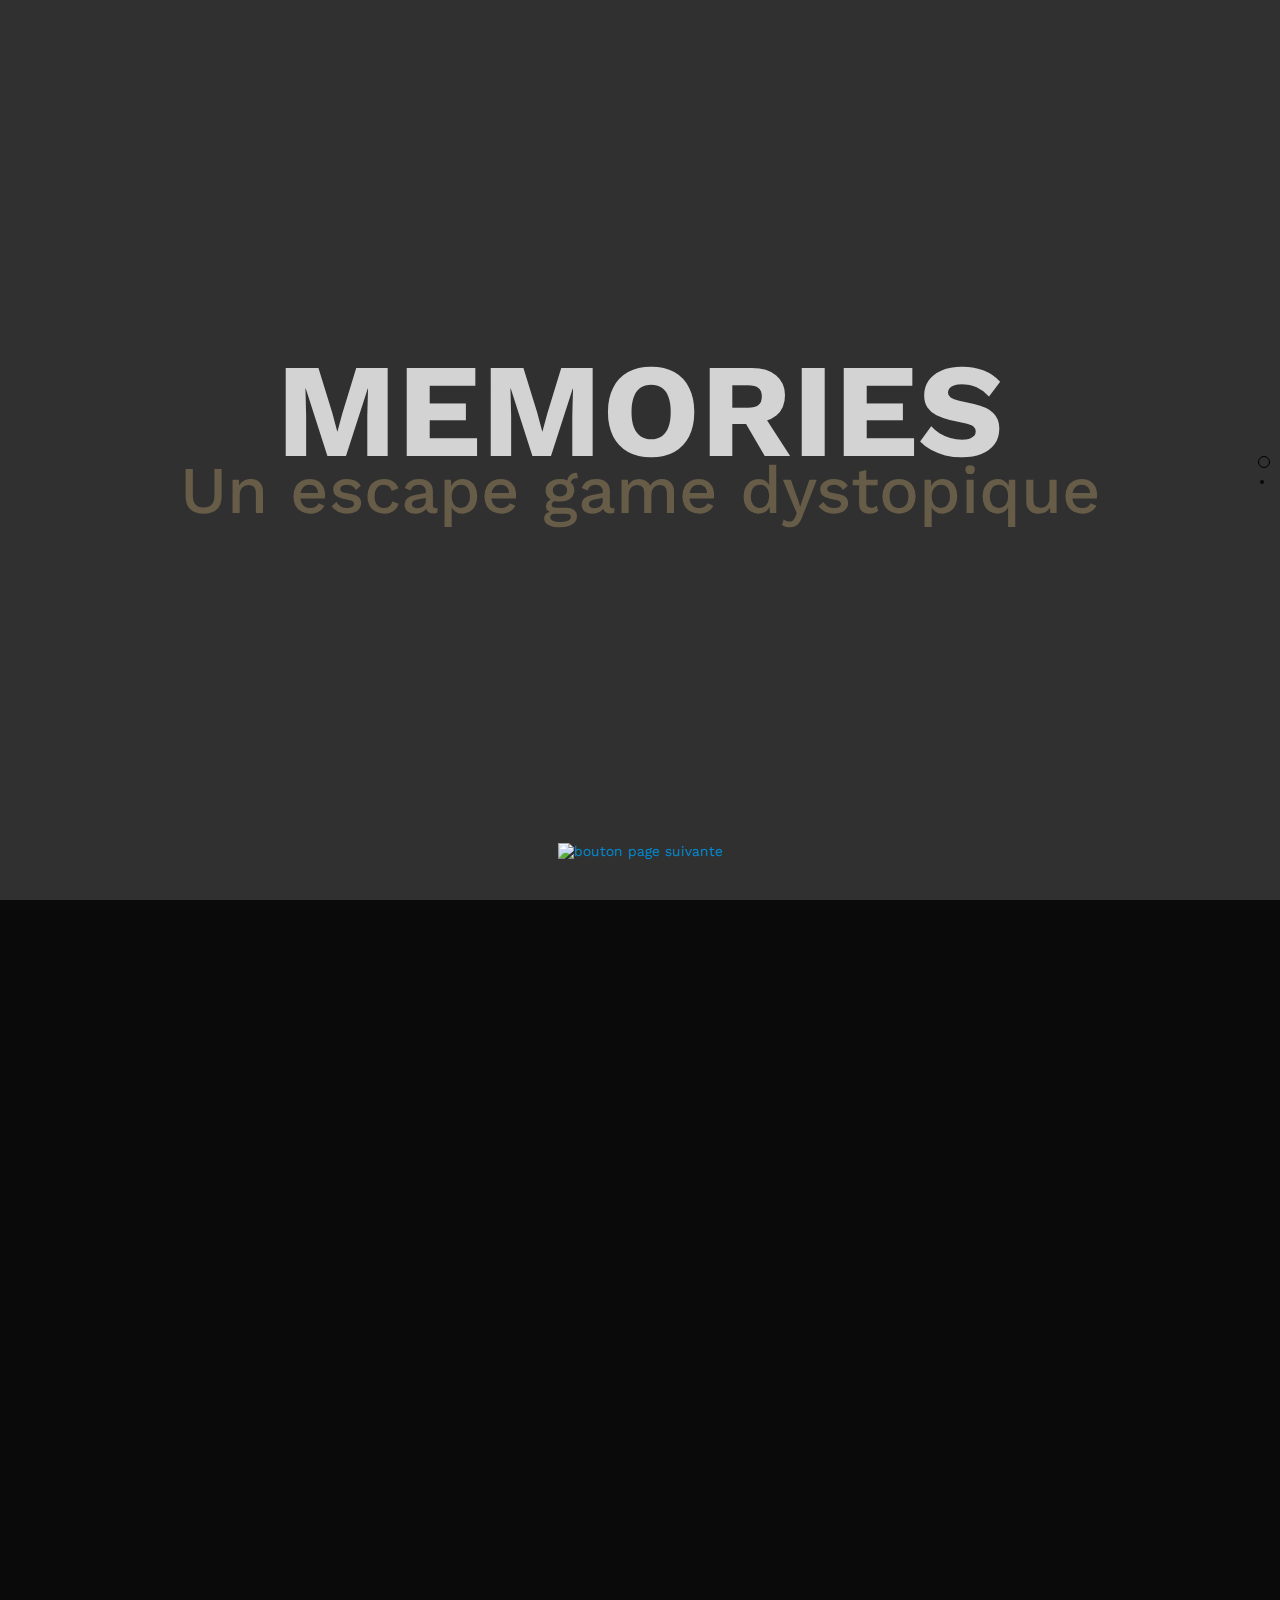
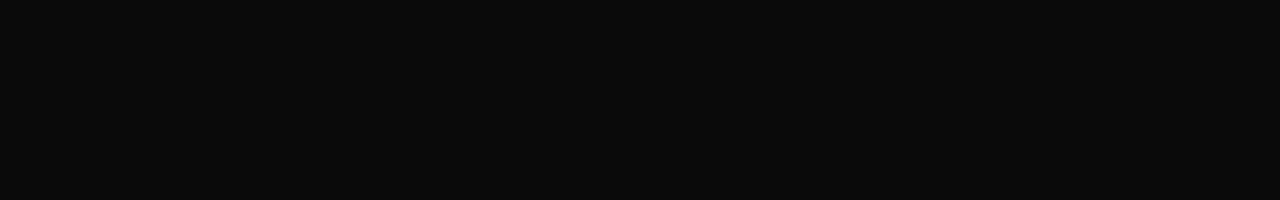
==== index.html @ 45ddd0ff "AJOUT BOUTON VERS PAGE 2 + STYLE / SUPPRESSION TEXTE "DECOUVRIR"" ====
<!DOCTYPE html>
<html lang="en">
<head>
    <meta charset="UTF-8">
    <title>Memories</title>
    <link href="bootstrap.min.css" rel="stylesheet"/>
    <link href="css/style.css" rel="stylesheet"/>
    <link href="https://fonts.googleapis.com/css?family=Work+Sans:100,200,300,400,500,600,700,800,900" rel="stylesheet">

    <link href="css/jquery.fancybox.min.css" rel="stylesheet"/>
    <script type="text/javascript" src="jquery-3.3.1.min.js"></script>
    <script type="text/javascript" src="js/jquery.fancybox.min.js"></script>
    <script type="text/javascript" src="js/jquery.onepage-scroll.min.js"></script>
    <link href='css/onepage-scroll.css' rel='stylesheet' type='text/css'>
    <script>
        $(document).ready(function () {
            $(".main").onepage_scroll({
                sectionContainer: "section",
                responsiveFallback: 600,
                loop: true
            });
        });

    </script>
    <script type="text/javascript" src="js/app.js"></script>
</head>
<body>
<div class="main">
    <div id="home">
        <section class="page1">
            <div class="main-home">
                <h1 class="main-title">
                    Memories
                </h1>
                <h3 class="main-subtitle">
                    Un escape game dystopique
                </h3>
                <a href="#main-rule" class="btn-nextpage">
                    <img class="arrow-down" src="images/arrow-down.svg" alt="bouton page suivante"/>
                </a>
            </div>
        </section>
        <section class="page2">
            <div class="main-rule" id="main-rule">
                <h2 class="main-title-rule">
                    Vous vous réveillez dans un batîment délabré. La seule issue est verouillée par un digicode.
                    Retrouvez la
                    mémoire et résolvez les énigmes pour vous échapper avant qu'il ne soit trop tard.
                </h2>
                <br>
                <div class="flex-parent">
                    <div class="flex-child">
                        <img src="images/escape.svg">
                        <p>Pour retrouver la mémoire et vous échapper</p>
                    </div>
                    <div class="flex-child">
                        <img src="images/loupe.svg">
                        <p>Résolvez les énigmes</p>
                    </div>
                    <div class="flex-child">
                        <img src="images/hourglass.svg">
                        <p>Dans un temps imparti de 30 minutes</p>
                    </div>
                    <div class="flex-child">
                        <img src="images/hourglassMalus.svg">
                        <p>Attention : chaque erreur vous fait perdre du temps</p>
                    </div>
                </div>
                <div class="centered-rule">
                    <button class="button" id="clickable" onclick="transition()"></button>
                    <p>Commencer à jouer</p>
                </div>
            </div>
        </section>
    </div>
</div>

<div class="jeu" id="game" style="display: none">
    <div id="countdown" class="countdown disable"></div>
    <div id="gameover-overlay" class="gameover-overlay">
        <h1>GAME OVER</h1>
        <p>Temps écoulé</p>
        <a href="index.html">Rééssayer</a>
    </div>
    <!--Enigme n°1-->
    <a id="obj-1" class="enigme-btn enigme-btn-1" data-fancybox data-src="#enigme-1" href="javascript:"></a>
    <div style="display: none;" id="enigme-1" class="enigme">
        <div class="enigme-content enigme-content-1">
            <h2>[DEV Énigme 1]</h2>
            <p class="disable"><b>« Quand l'ainé avait 18 ans, son petit frère en avait le tiers. Aujourd'hui, l'ainé
                est considéré comme
                majeur
                des
                deux côtés de l'Atlantique. Quel âge a son petit frère ? »</b></p><br/>
            <form id="form-reponse-1" class="form-reponse">
                <label for="input-reponse-1">Réponse : </label>
                <input type="text" id="input-reponse-1" class="input-reponse-1 input-reponse" maxlength="2">
                <button id="btn-answer-1" class="answer">Répondre</button>
            </form>
            <div id="info-reponse-1"></div>
        </div>
    </div>

    <!--Enigme n°2-->
    <a id="obj-2" class="enigme-btn enigme-btn-2" data-fancybox data-src="#enigme-2" href="javascript:"></a>
    <div style="display: none;" id="enigme-2" class="enigme">
        <div class="enigme-pic">
            <img src="images/enigme .jpg" class="pic-enigme-2 pic-enigme">
        </div>
        <div class="enigme-content enigme-content-1">
            <h2>[DEV Énigme 2]</h2>
            <p>Texte de l'énigme.</p>
        </div>
    </div>

    <!--Enigme n°3-->
    <a id="obj-3" class="enigme-btn enigme-btn-3" data-fancybox data-src="#enigme-3" href="javascript:"></a>
    <div style="display: none;" id="enigme-3" class="enigme">
        <div class="enigme-content enigme-content-1">
            <h2>[DEV Énigme 3]</h2>
            <p>Texte de l'énigme.</p>
        </div>
    </div>

    <!--Enigme n°4-->
    <a id="obj-4" class="enigme-disabled enigme-btn-4" data-fancybox data-src="#enigme-4" href="javascript:"></a>
    <div style="display: none;" id="enigme-4" class="enigme">
        <div class="enigme-content enigme-content-1">
            <h2>[DEV Énigme 4]</h2>
            <p>Énigme à venir...</p>
        </div>
    </div>

    <!--Enigme n°5-->
    <a id="obj-5" class="enigme-disabled enigme-btn-5" data-fancybox data-src="#enigme-5" href="javascript:"></a>
    <div style="display: none;" id="enigme-5" class="enigme">
        <div class="enigme-content enigme-content-1">
            <h2>[DEV Énigme 5]</h2>
            <p>Énigme à venir...</p>
        </div>
    </div>

    <!--Enigme n°6-->
    <a id="obj-6" class="enigme-disabled enigme-btn-6" data-fancybox data-src="#enigme-6" href="javascript:"></a>
    <div style="display: none;" id="enigme-6" class="enigme">
        <div class="enigme-content enigme-content-1">
            <h2>[DEV Énigme 6]</h2>
            <p>Énigme à venir...</p>
        </div>
    </div>
    <!--Digicode-->
    <a id="digicode-btn" class="digicode-btn" data-fancybox data-src="#digicode-content" href="javascript:"></a>
    <div style="display: none;" id="digicode-content" class="digicode-content">
        <div class="enigme-content enigme-content-1">
            <h2>[DEV Digicode]</h2>
            <p>Bails de l'énigme.</p>
        </div>

    </div>
</div>
</body>
</html>
---- css/style.css ----
* {
    margin: 0;
    padding: 0;
    box-sizing: border-box;
    font-family: 'Work Sans', sans-serif;
    line-height: 1.2;
}

body {
    background-color: #0a0a0a;
    transition: all 1000ms ease-in-out;
    scroll-behavior: smooth;
}

h2 {
    margin: 0;
}

/* fonts */
@font-face {
    font-family: digital-7;
    src: url('../fonts/digital_7/digital-7.ttf');
}

@font-face {
    font-family: digital-7-italic;
    src: url('../fonts/digital_7/digital-7-italic.ttf');
}

@font-face {
    font-family: digital-7-mono;
    src: url('../fonts/digital_7/digital-7-mono.ttf');
}

@font-face {
    font-family: digital-7-mono-italic;
    src: url('../fonts/digital_7/digital-7-mono-italic.ttf');
}

/* Style HomePage */

.main-home {
    display: flex;
    background: url("../images/background.jpg");
    background-size: cover;
    height: 100vh;
    background-color: #303030;
    justify-content: center;
    align-items: center;
    flex-direction: column;
    position: relative;
}

.main-title {
    text-transform: uppercase;
    color: #d3d3d3;
    font-size: 100pt;
    font-weight: 700;
}

.main-subtitle {
    color: #665c47;
    font-size: 50pt;
    font-weight: 500;
    margin-top: 30px;
}

.discover {
    margin-top: 30px;
}

/**Bouton next-page***/

.btn-nextpage {
    position: absolute;
    bottom: 40px;
    z-index: 10;
    font-family: 'webfonts', sans-serif !important;
    transition: all 0.45s ease-in-out;
}

.btn-nextpage:hover {
    bottom: 23px;
}

.arrow-down {
    width: 140px;
    height: 100%;
}

.main-home p {
    font-weight: 400;
    color: #fefefe;
    font-size: 25pt;
}

.main-rule {
    height: 100vh;
    background: linear-gradient(#252525, #161616);
}

.main-rule h2 {
    padding-top: 40px;
    text-align: center;
    margin-left: 15%;
    margin-right: 15%;
    color: #fefefe;
    font-size: 25pt;
    font-weight: 400;
}

.flex-parent {
    display: flex;
    padding-top: 80px;
    margin-left: 15%;
    margin-right: 15%;
    flex-direction: row;
    justify-content: space-between;
}

.flex-child {
    text-align: center;
    display: flex;
    width: 20%;
    flex-direction: column;
}

.flex-child img {
    width: 100%;
    height: auto;
}

.flex-child p {
    font-size: 20pt;
    color: #ffffff;
}

.centered-rule {
    text-align: center;
}

.button {
    outline: none;
    margin-top: 60px;
    border: 0;
    background: transparent;
    box-sizing: border-box;
    width: 0;
    height: 74px;
    border-color: transparent transparent transparent #ffffff;
    transition: 300ms all ease;
    cursor: pointer;
    border-style: solid;
    border-width: 37px 0 37px 60px;
}

.button:hover {
    transition: 300ms all ease;
    border-color: transparent transparent transparent #665c47;
}

.centered-rule p {
    margin-top: 10px;
    color: #fefefe;
    text-transform: uppercase;
    font-weight: 400;
    font-size: 30pt;
}

.chevron::before {
    border-style: solid;
    border-width: 0.25em 0.25em 0 0;
    content: '';
    display: inline-block;
    height: 0.45em;
    left: 0.15em;
    position: relative;
    top: 0.15em;
    transform: rotate(-45deg);
    vertical-align: top;
    width: 0.45em;
}

.chevron.bottom:before {
    top: 0;
    transform: rotate(135deg);
}

/* Style Jeu */

.enigme-btn, .digicode-btn {
    position: absolute;
    width: 150px;
    height: 150px;
    border-radius: 100%;
    content: " ";
    border: none;
    background: none;
    outline: none !important;
}

.enigme-btn:hover, .digicode-btn:hover {
    background: radial-gradient(rgba(255, 3, 0, 0.53), rgba(255, 255, 255, 0) 65%);
}

.enigme-disabled {
    position: absolute;
    width: 150px;
    height: 150px;
    border-radius: 100%;
    content: " ";
    border: none;
    background: none;
    outline: none !important;
}

.enigme-disabled:hover {
    background: radial-gradient(rgba(75, 80, 86, 0.98), rgba(255, 255, 255, 0) 65%);
}

.enigme-btn-1 {
    left: 32%;
    top: 70%;
}

.enigme-btn-2 {
    left: 57%;
    top: 38%;
}

.enigme-btn-3 {
    left: 12%;
    top: 82%;
}

.enigme-btn-4 {
    left: 90%;
    top: 20%;
}

.enigme-btn-5 {
    left: 22%;
    top: 35%;
}

.enigme-btn-6 {
    left: 50%;
    top: 50%;
}

.enigme {
    -webkit-background-size: contain !important;
    background-size: contain !important;
    background: rgba(255, 255, 255, 0) url("../images/dossierEnigme.png") no-repeat !important;
    width: 982px;
    height: 681px;
}

.enigme-content {
    width: 37%;
    margin-left: 58%;
    margin-top: 20%;
    text-align: justify;
}

.digicode-btn {
    left: 29%;
    top: 30%;
}

.digicode-content {
    -webkit-background-size: contain !important;
    background-size: contain !important;
    background: rgba(255, 255, 255, 0) url(../images/digicode.png) no-repeat !important;
    width: 982px;
    height: 681px;
}

.form-reponse {
    text-align: center;
}

.input-reponse {
    width: 50px;
    border: 2px solid #bca186 !important;
    outline: none !important;
    background-color: rgba(0, 0, 0, 0) !important;
}

.answer {
    margin-bottom: 10px;
    color: #000;
    border: 2px solid #bca186 !important;
    outline: none !important;
    background-color: rgba(0, 0, 0, 0) !important;
    transition: all 200ms ease-in-out;
}

.answer:hover {
    color: #000;
    transition: all 200ms ease-in-out;
}

label {
    display: inline-block;
}

.disable {
    -webkit-user-select: none;
    -khtml-user-select: none;
    -moz-user-select: none;
    -ms-user-select: none;
    -o-user-select: none;
    user-select: none;
}

.pic-enigme {
    transform: rotate(-12deg);
    padding: 15px;
    background-color: rgb(255, 250, 239);
}

.pic-enigme-2 {
    width: 35%;
    margin-top: 25px;
    margin-left: 20px;
    float: left;
}

.countdown {
    font-family: "digital-7-mono-italic", sans-serif;
    color: white;
    top: 25px;
    width: 100%;
    text-align: center;
    font-size: 54pt;
    position: absolute;
    z-index: 999999;
    letter-spacing: 5px;
}

.gameover-overlay {
    background-size: cover;
    justify-content: center;
    align-items: center;
    flex-direction: column;
    filter: opacity(1);
    z-index: 999998;
    width: 100%;
    height: 100%;
    background-color: rgba(0, 0, 0, 0.8);
    position: absolute;
    bottom: 0;
    color: #ef0000;
    text-transform: uppercase;
    display: none;
    text-align: center;
}

.gameover-overlay h1 {
    font-size: 75pt;
}

.gameover-overlay p {
    margin-top: 15px;
    font-size: 28pt;
}

.gameover-overlay a {
    font-size: 15pt;
    color: white;
    text-decoration: none;
}

.gameover-overlay a:hover {
    color: #c7c7c7;
}

.fancybox-bg {
    background: #0a0a0a !important;
}

.fancybox-close-small:after {
    border-radius: 30px !important;
    background-color: #00000000 !important;
    color: #ef0000 !important;
    font-weight: 800 !important;
    font-size: 35pt !important;
}

.fancybox-close-small:hover:after {
    color: #8f0000 !important;
}
---- css/onepage-scroll.css ----
body, html {
  margin: 0;
  overflow: hidden;
  -webkit-transition: opacity 400ms;
  -moz-transition: opacity 400ms;
  transition: opacity 400ms;
}

body, .onepage-wrapper, html {
  display: block;
  position: static;
  padding: 0;
  width: 100%;
  height: 100%;
}

.onepage-wrapper {
  width: 100%;
  height: 100%;
  display: block;
  position: relative;
  padding: 0;
  -webkit-transform-style: preserve-3d;
}

.onepage-wrapper .section {
  width: 100%;
  height: 100%;
}

.onepage-pagination {
  position: absolute;
  right: 10px;
  top: 50%;
  z-index: 5;
  list-style: none;
  margin: 0;
  padding: 0;
}
.onepage-pagination li {
  padding: 0;
  text-align: center;
}
.onepage-pagination li a{
  padding: 10px;
  width: 4px;
  height: 4px;
  display: block;
  
}
.onepage-pagination li a:before{
  content: '';
  position: absolute;
  width: 4px;
  height: 4px;
  background: rgba(0,0,0,0.85);
  border-radius: 10px;
  -webkit-border-radius: 10px;
  -moz-border-radius: 10px;
}

.onepage-pagination li a.active:before{
  width: 10px;
  height: 10px;
  background: none;
  border: 1px solid black;
  margin-top: -4px;
  left: 8px;
}

.disabled-onepage-scroll, .disabled-onepage-scroll .wrapper {
  overflow: auto;
}

.disabled-onepage-scroll .onepage-wrapper .section {
  position: relative !important;
  top: auto !important;
  left: auto !important;
}
.disabled-onepage-scroll .onepage-wrapper {
  -webkit-transform: none !important;
  -moz-transform: none !important;
  transform: none !important;
  -ms-transform: none !important;
  min-height: 100%;
}


.disabled-onepage-scroll .onepage-pagination {
  display: none;
}

body.disabled-onepage-scroll, .disabled-onepage-scroll .onepage-wrapper, html {
  position: inherit;
}
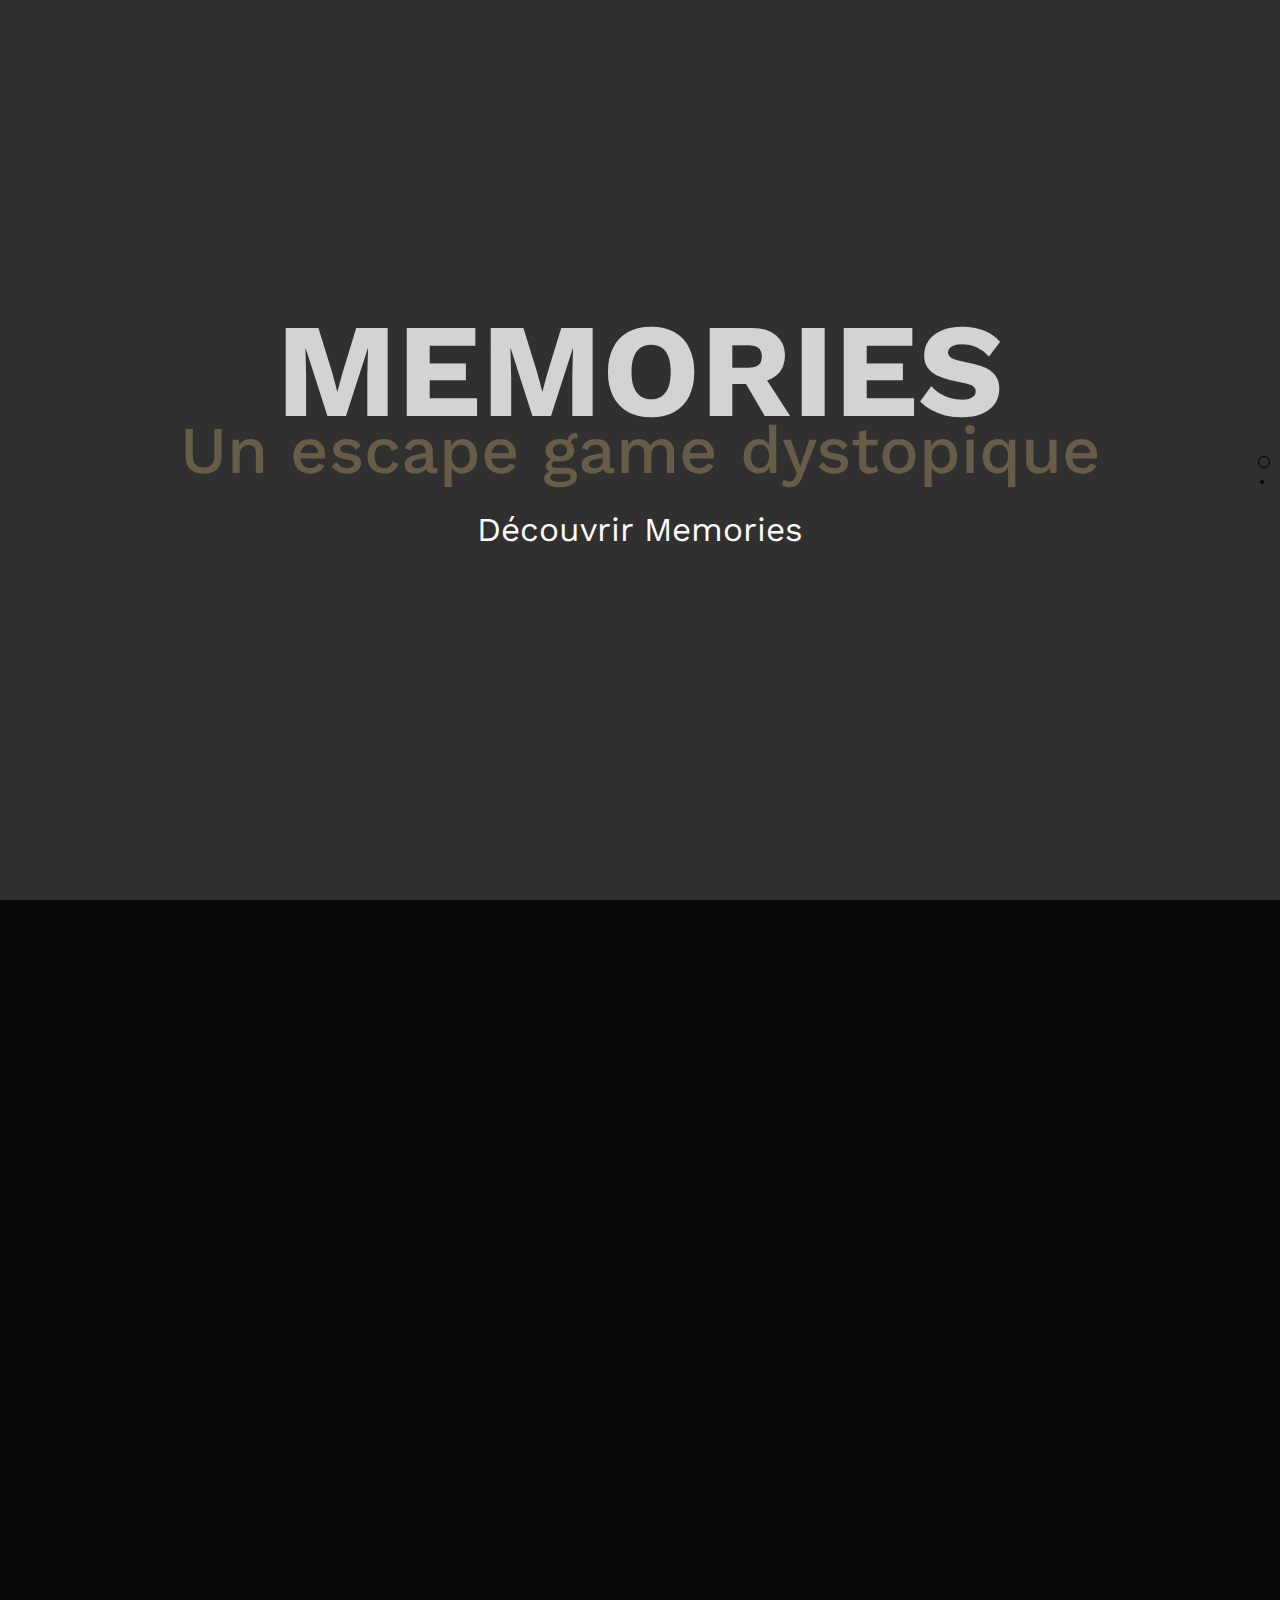
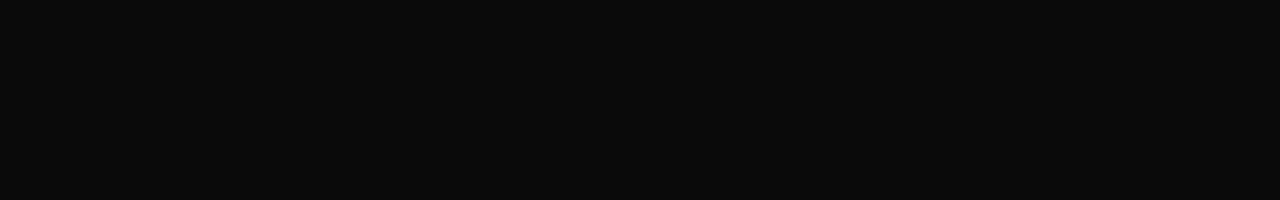
==== commit 530339cb: "ajout des bails de photo pour l'enigme 1" ====
--- a/index.html
+++ b/index.html
@@ -5,13 +5,12 @@
     <title>Memories</title>
     <link href="bootstrap.min.css" rel="stylesheet"/>
     <link href="css/style.css" rel="stylesheet"/>
-    <link href="https://fonts.googleapis.com/css?family=Work+Sans:100,200,300,400,500,600,700,800,900" rel="stylesheet">
-
     <link href="css/jquery.fancybox.min.css" rel="stylesheet"/>
     <script type="text/javascript" src="jquery-3.3.1.min.js"></script>
     <script type="text/javascript" src="js/jquery.fancybox.min.js"></script>
     <script type="text/javascript" src="js/jquery.onepage-scroll.min.js"></script>
     <link href='css/onepage-scroll.css' rel='stylesheet' type='text/css'>
+    <link href="https://fonts.googleapis.com/css?family=Work+Sans:100,200,300,400,500,600,700,800,900" rel="stylesheet">
     <script>
         $(document).ready(function () {
             $(".main").onepage_scroll({
@@ -35,13 +34,13 @@
                 <h3 class="main-subtitle">
                     Un escape game dystopique
                 </h3>
-                <a href="#main-rule" class="btn-nextpage">
-                    <img class="arrow-down" src="images/arrow-down.svg" alt="bouton page suivante"/>
-                </a>
+                <p class="discover">
+                    Découvrir Memories
+                </p>
             </div>
         </section>
         <section class="page2">
-            <div class="main-rule" id="main-rule">
+            <div class="main-rule">
                 <h2 class="main-title-rule">
                     Vous vous réveillez dans un batîment délabré. La seule issue est verouillée par un digicode.
                     Retrouvez la
@@ -76,7 +75,9 @@
 </div>
 
 <div class="jeu" id="game" style="display: none">
-    <div id="countdown" class="countdown disable"></div>
+    <div id="countdown" class="countdown disable">
+        <div id="countdown-inner" class="countdown-inner"></div>
+    </div>
     <div id="gameover-overlay" class="gameover-overlay">
         <h1>GAME OVER</h1>
         <p>Temps écoulé</p>
@@ -127,7 +128,7 @@
     <div style="display: none;" id="enigme-4" class="enigme">
         <div class="enigme-content enigme-content-1">
             <h2>[DEV Énigme 4]</h2>
-            <p>Énigme à venir...</p>
+            <p>Cette énigme n'est pas encore disponible!</p>
         </div>
     </div>
 
@@ -136,7 +137,7 @@
     <div style="display: none;" id="enigme-5" class="enigme">
         <div class="enigme-content enigme-content-1">
             <h2>[DEV Énigme 5]</h2>
-            <p>Énigme à venir...</p>
+            <p>Cette énigme n'est pas encore disponible!</p>
         </div>
     </div>
 
@@ -145,17 +146,32 @@
     <div style="display: none;" id="enigme-6" class="enigme">
         <div class="enigme-content enigme-content-1">
             <h2>[DEV Énigme 6]</h2>
-            <p>Énigme à venir...</p>
+            <p>Cette énigme n'est pas encore disponible!</p>
         </div>
     </div>
     <!--Digicode-->
     <a id="digicode-btn" class="digicode-btn" data-fancybox data-src="#digicode-content" href="javascript:"></a>
     <div style="display: none;" id="digicode-content" class="digicode-content">
-        <div class="enigme-content enigme-content-1">
-            <h2>[DEV Digicode]</h2>
-            <p>Bails de l'énigme.</p>
+        <h2>[DEV Digicode]</h2>
+        <div id="digits" class="digits">
+            <div class="row">
+                <div id="digit-enigme-1" class="single-digit">
+                </div>
+                <div id="digit-enigme-2" class="single-digit">
+                </div>
+                <div id="digit-enigme-3" class="single-digit">
+                </div>
+            </div>
+            <div class="row">
+                <div id="digit-enigme-4" class="single-digit">
+                </div>
+                <div id="digit-enigme-5" class="single-digit">
+                </div>
+                <div id="digit-enigme-6" class="single-digit">
+                </div>
+            </div>
         </div>
-
+        <p><i>Je dois retrouver la mémoire pour sortir d'ici...</i></p>
     </div>
 </div>
 </body>
--- a/css/style.css
+++ b/css/style.css
@@ -48,7 +48,6 @@
     justify-content: center;
     align-items: center;
     flex-direction: column;
-    position: relative;
 }
 
 .main-title {
@@ -67,25 +66,6 @@
 
 .discover {
     margin-top: 30px;
-}
-
-/**Bouton next-page***/
-
-.btn-nextpage {
-    position: absolute;
-    bottom: 40px;
-    z-index: 10;
-    font-family: 'webfonts', sans-serif !important;
-    transition: all 0.45s ease-in-out;
-}
-
-.btn-nextpage:hover {
-    bottom: 23px;
-}
-
-.arrow-down {
-    width: 140px;
-    height: 100%;
 }
 
 .main-home p {
@@ -328,15 +308,23 @@
 }
 
 .countdown {
-    font-family: "digital-7-mono-italic", sans-serif;
     color: white;
-    top: 25px;
+    top: 15px;
     width: 100%;
     text-align: center;
-    font-size: 54pt;
     position: absolute;
     z-index: 999999;
     letter-spacing: 5px;
+}
+
+.countdown-inner {
+    background-color: #101010;
+    border: solid 5px #595a56;
+    font-family: "digital-7-mono", sans-serif;
+    width: 230px;
+    margin: auto;
+    text-align: center;
+    font-size: 48pt;
 }
 
 .gameover-overlay {
@@ -367,13 +355,20 @@
 }
 
 .gameover-overlay a {
+    margin-top: 20px;
     font-size: 15pt;
     color: white;
     text-decoration: none;
+    background-color: #2d2f2d;
+    padding: 5px 15px;
+    border-radius: 50px;
+    border: 1px solid white;
 }
 
 .gameover-overlay a:hover {
     color: #c7c7c7;
+    background-color: #191b19;
+    border-color: #c7c7c7;
 }
 
 .fancybox-bg {
@@ -390,4 +385,34 @@
 
 .fancybox-close-small:hover:after {
     color: #8f0000 !important;
+}
+
+.digits {
+    margin-left: 40%;
+}
+
+.row {
+    display: flex;
+}
+
+.single-digit {
+    display: flex;
+    background-color: black;
+    width: 300px;
+    height: 110px;
+    margin: 15px;
+    color: navajowhite;
+    font-size: 52pt;
+    font-weight: bold;
+    justify-content: center;
+    align-items: center;
+
+}
+
+.digicode-content p {
+    color: white;
+    font-size: 13pt;
+    text-align: center;
+    margin-top: 30px;
+    font-weight: normal;
 }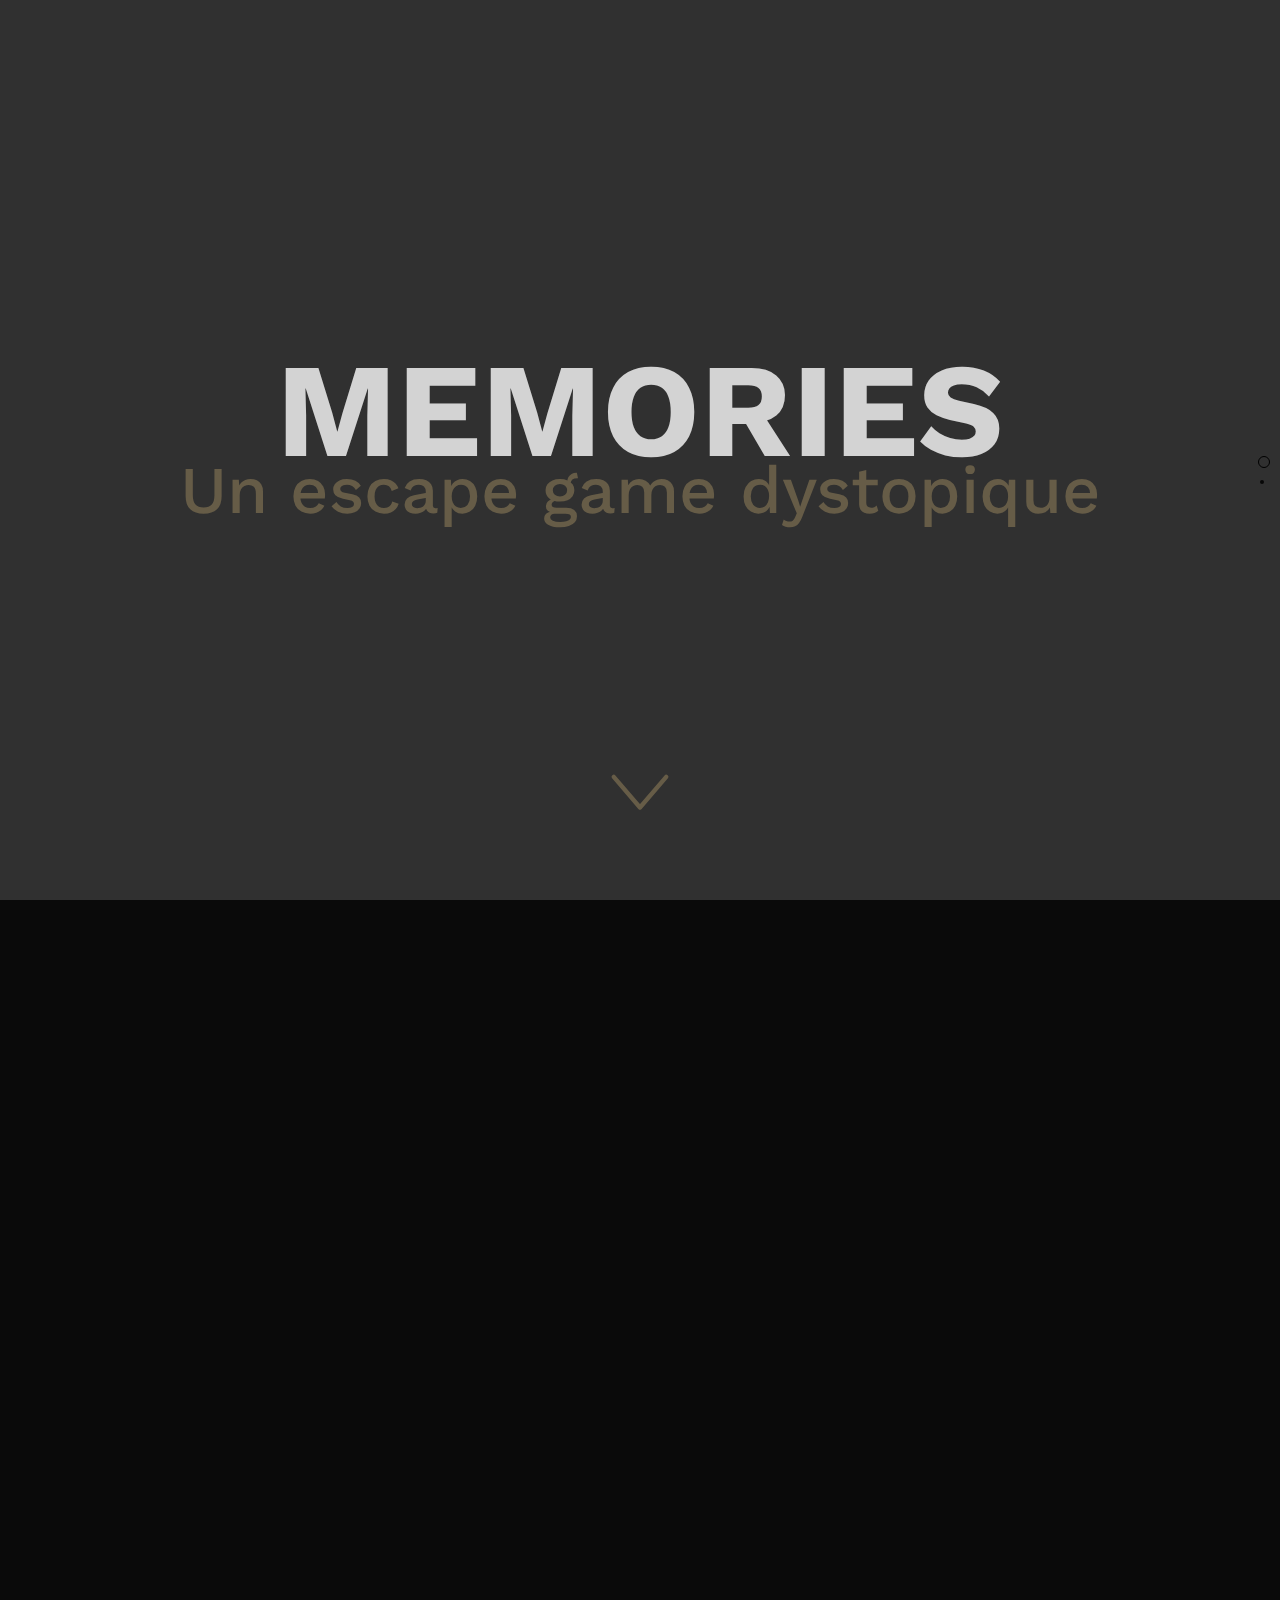
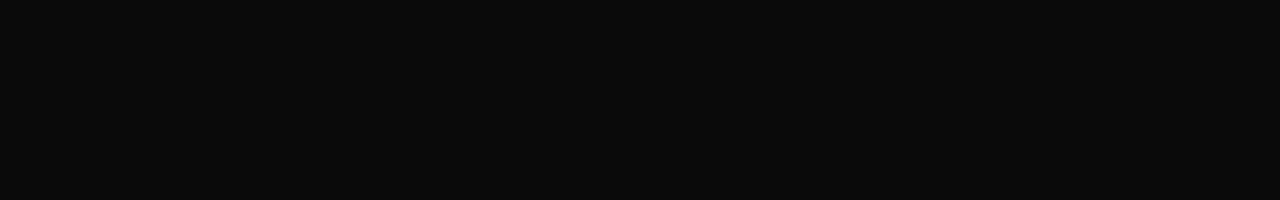
==== commit 6b79c7b4: "Merge branch 'master' of https://github.com/clmntrss/memories" ====
--- a/index.html
+++ b/index.html
@@ -5,12 +5,13 @@
     <title>Memories</title>
     <link href="bootstrap.min.css" rel="stylesheet"/>
     <link href="css/style.css" rel="stylesheet"/>
+    <link href="https://fonts.googleapis.com/css?family=Work+Sans:100,200,300,400,500,600,700,800,900" rel="stylesheet">
+
     <link href="css/jquery.fancybox.min.css" rel="stylesheet"/>
     <script type="text/javascript" src="jquery-3.3.1.min.js"></script>
     <script type="text/javascript" src="js/jquery.fancybox.min.js"></script>
     <script type="text/javascript" src="js/jquery.onepage-scroll.min.js"></script>
     <link href='css/onepage-scroll.css' rel='stylesheet' type='text/css'>
-    <link href="https://fonts.googleapis.com/css?family=Work+Sans:100,200,300,400,500,600,700,800,900" rel="stylesheet">
     <script>
         $(document).ready(function () {
             $(".main").onepage_scroll({
@@ -34,13 +35,13 @@
                 <h3 class="main-subtitle">
                     Un escape game dystopique
                 </h3>
-                <p class="discover">
-                    Découvrir Memories
-                </p>
+                <a href="#main-rule" class="btn-nextpage">
+                    <img class="arrow-down" src="images/arrow-down.svg" alt="bouton page suivante"/>
+                </a>
             </div>
         </section>
         <section class="page2">
-            <div class="main-rule">
+            <div class="main-rule" id="main-rule">
                 <h2 class="main-title-rule">
                     Vous vous réveillez dans un batîment délabré. La seule issue est verouillée par un digicode.
                     Retrouvez la
@@ -75,9 +76,7 @@
 </div>
 
 <div class="jeu" id="game" style="display: none">
-    <div id="countdown" class="countdown disable">
-        <div id="countdown-inner" class="countdown-inner"></div>
-    </div>
+    <div id="countdown" class="countdown disable"></div>
     <div id="gameover-overlay" class="gameover-overlay">
         <h1>GAME OVER</h1>
         <p>Temps écoulé</p>
@@ -128,7 +127,7 @@
     <div style="display: none;" id="enigme-4" class="enigme">
         <div class="enigme-content enigme-content-1">
             <h2>[DEV Énigme 4]</h2>
-            <p>Cette énigme n'est pas encore disponible!</p>
+            <p>Énigme à venir...</p>
         </div>
     </div>
 
@@ -137,7 +136,7 @@
     <div style="display: none;" id="enigme-5" class="enigme">
         <div class="enigme-content enigme-content-1">
             <h2>[DEV Énigme 5]</h2>
-            <p>Cette énigme n'est pas encore disponible!</p>
+            <p>Énigme à venir...</p>
         </div>
     </div>
 
@@ -146,7 +145,7 @@
     <div style="display: none;" id="enigme-6" class="enigme">
         <div class="enigme-content enigme-content-1">
             <h2>[DEV Énigme 6]</h2>
-            <p>Cette énigme n'est pas encore disponible!</p>
+            <p>Énigme à venir...</p>
         </div>
     </div>
     <!--Digicode-->
@@ -154,24 +153,13 @@
     <div style="display: none;" id="digicode-content" class="digicode-content">
         <h2>[DEV Digicode]</h2>
         <div id="digits" class="digits">
-            <div class="row">
-                <div id="digit-enigme-1" class="single-digit">
-                </div>
-                <div id="digit-enigme-2" class="single-digit">
-                </div>
-                <div id="digit-enigme-3" class="single-digit">
-                </div>
-            </div>
-            <div class="row">
-                <div id="digit-enigme-4" class="single-digit">
-                </div>
-                <div id="digit-enigme-5" class="single-digit">
-                </div>
-                <div id="digit-enigme-6" class="single-digit">
-                </div>
-            </div>
+            <div id="digit-enigme-1" class="single-digit"></div>
+            <div id="digit-enigme-2" class="single-digit"></div>
+            <div id="digit-enigme-3" class="single-digit"></div>
+            <div id="digit-enigme-4" class="single-digit"></div>
+            <div id="digit-enigme-5" class="single-digit"></div>
+            <div id="digit-enigme-6" class="single-digit"></div>
         </div>
-        <p><i>Je dois retrouver la mémoire pour sortir d'ici...</i></p>
     </div>
 </div>
 </body>
--- a/css/style.css
+++ b/css/style.css
@@ -48,6 +48,7 @@
     justify-content: center;
     align-items: center;
     flex-direction: column;
+    position: relative;
 }
 
 .main-title {
@@ -66,6 +67,25 @@
 
 .discover {
     margin-top: 30px;
+}
+
+/**Bouton next-page***/
+
+.btn-nextpage {
+    position: absolute;
+    bottom: 40px;
+    z-index: 10;
+    font-family: 'webfonts', sans-serif !important;
+    transition: all 0.45s ease-in-out;
+}
+
+.btn-nextpage:hover {
+    bottom: 23px;
+}
+
+.arrow-down {
+    width: 140px;
+    height: 100%;
 }
 
 .main-home p {
@@ -308,23 +328,15 @@
 }
 
 .countdown {
+    font-family: "digital-7-mono-italic", sans-serif;
     color: white;
-    top: 15px;
+    top: 25px;
     width: 100%;
     text-align: center;
+    font-size: 54pt;
     position: absolute;
     z-index: 999999;
     letter-spacing: 5px;
-}
-
-.countdown-inner {
-    background-color: #101010;
-    border: solid 5px #595a56;
-    font-family: "digital-7-mono", sans-serif;
-    width: 230px;
-    margin: auto;
-    text-align: center;
-    font-size: 48pt;
 }
 
 .gameover-overlay {
@@ -355,20 +367,13 @@
 }
 
 .gameover-overlay a {
-    margin-top: 20px;
     font-size: 15pt;
     color: white;
     text-decoration: none;
-    background-color: #2d2f2d;
-    padding: 5px 15px;
-    border-radius: 50px;
-    border: 1px solid white;
 }
 
 .gameover-overlay a:hover {
     color: #c7c7c7;
-    background-color: #191b19;
-    border-color: #c7c7c7;
 }
 
 .fancybox-bg {
@@ -388,31 +393,14 @@
 }
 
 .digits {
+    display: grid;
+    grid-template-columns: 30% 30% 30%;
+    grid-gap: 10px;
     margin-left: 40%;
-}
-
-.row {
-    display: flex;
+    height: 300px;
+    width: 500px;
 }
 
 .single-digit {
-    display: flex;
     background-color: black;
-    width: 300px;
-    height: 110px;
-    margin: 15px;
-    color: navajowhite;
-    font-size: 52pt;
-    font-weight: bold;
-    justify-content: center;
-    align-items: center;
-
-}
-
-.digicode-content p {
-    color: white;
-    font-size: 13pt;
-    text-align: center;
-    margin-top: 30px;
-    font-weight: normal;
 }